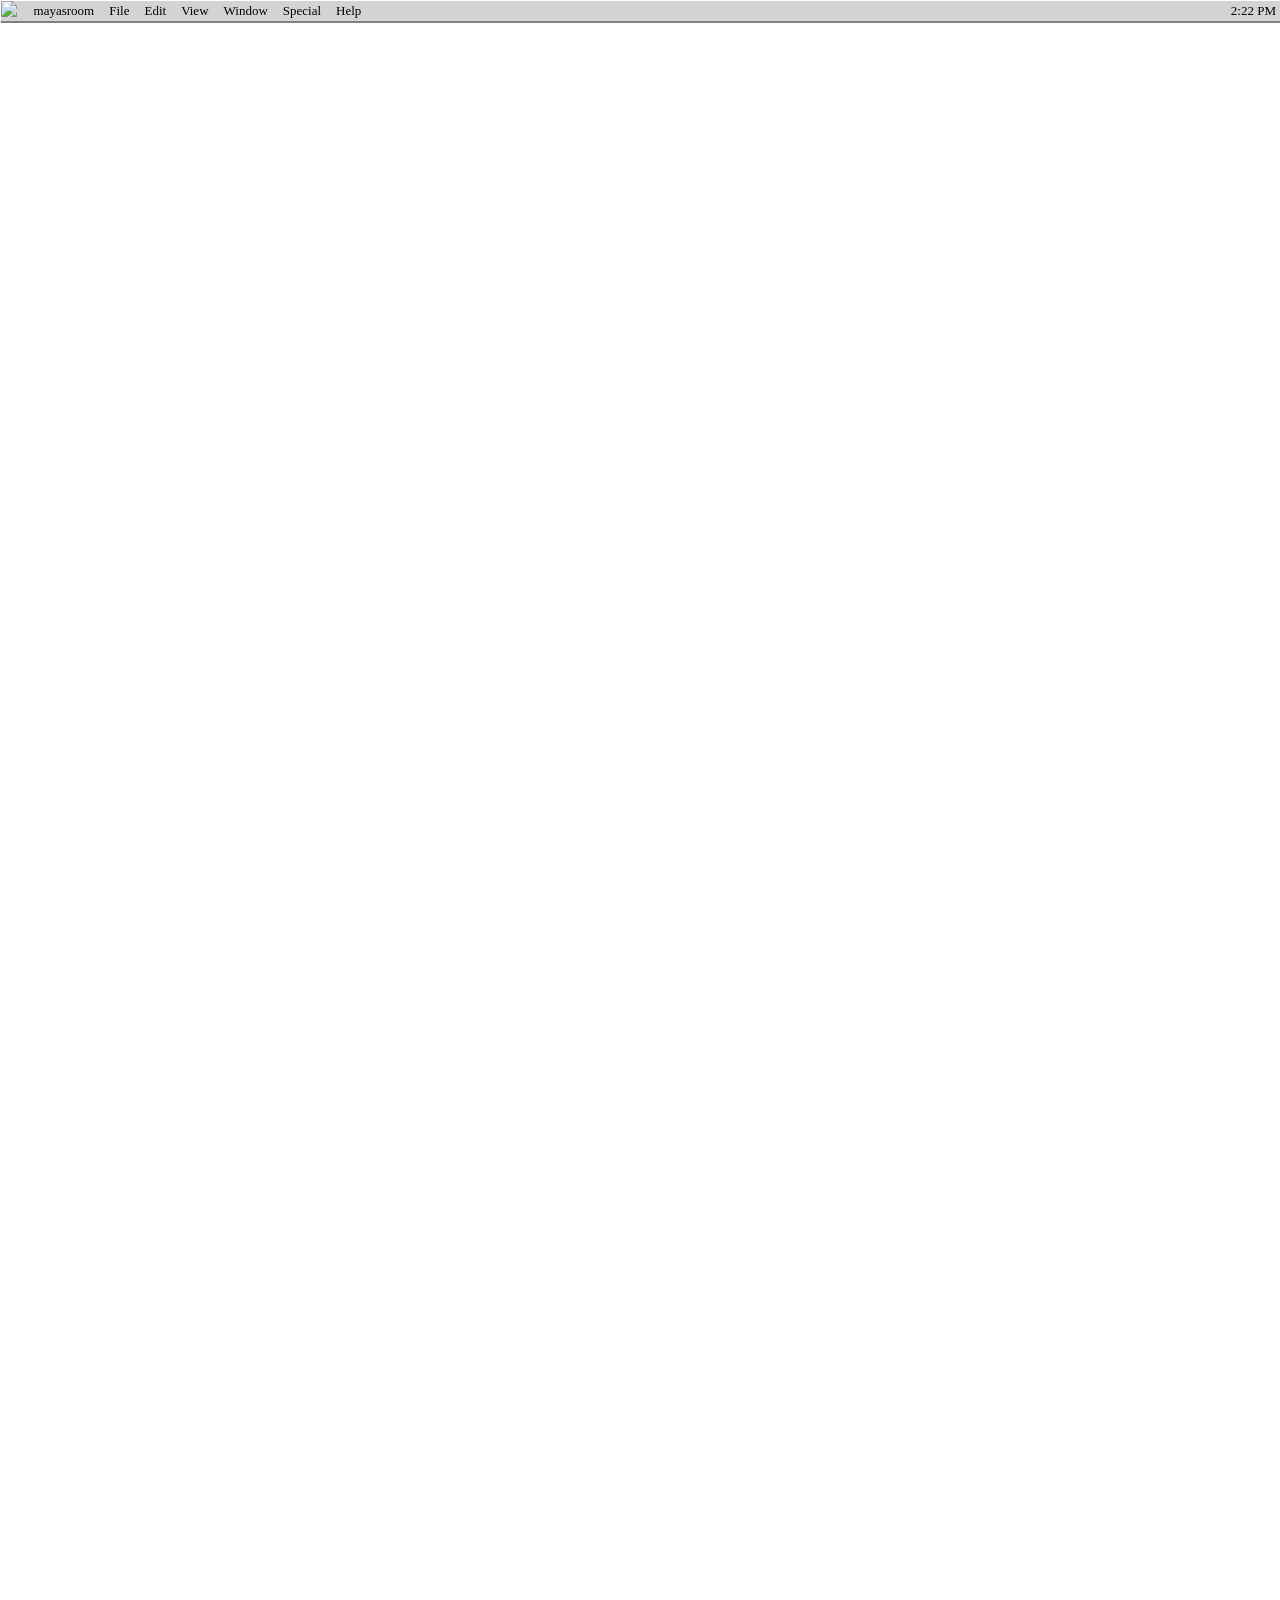
==== library.html @ afd3f65f "Add initial library.html file with layout and styles" ====
<!DOCTYPE html>
<html>
    <head>
        <meta charset="UTF-8" />
		<meta name="viewport" content="width=device-width, initial-scale=1.0" />
		<title>mayaslibrary</title>
		<!-- The style.css file allows you to change the look of your web pages.
         If you include the next line in all your web pages, they will all share the same look.
         This makes it easier to make new pages for your site. -->
		<link
			rel="icon"
			type="text/css"
			href="https://mayasportfolio.nekoweb.org/media/me.jpg">
			<style>
				html {
					background-image: url("https://mayasportfolio.nekoweb.org/media/library.jpeg");
					background-size: 1200px 610px;
					background-attachment: fixed;
				
				}
				@font-face {
    				font-family: "pixelFont"; /* Name your font */
    				src: url("https://mayasportfolio.nekoweb.org/windows-bold[1].ttf");
    				font-weight: normal;
    				font-style: normal;
    				font-display: swap; /* Helps prevent render-blocking */
				}
				.toolbar {
					background-color: lightgray;
					width: 100%;
					height: 20px;
  					display: flex; /* Optional: Add space between elements */
  					gap: 15px;
  					font-family: pixelFont;
  					font-size: 13px;
  					border-top: 1px solid #FFFFFF; /* Top highlight */
  					border-left: 1px solid #FFFFFF; /* Left highlight */
  					border-right: 1px solid #808080; /* Right shadow */
  					border-bottom: 1px solid #808080;
  					box-shadow: 1px 1px 0 rgba(0, 0, 0, 0.5),   /* Bottom-right dark shadow */
    							-1px -1px rgba(255, 255, 255, 0.5);
    				position: fixed;
    				z-index: 3;
				}
				.shelf {
					background-image: url('https://mayasportfolio.nekoweb.org/media/pixelbookshelf.png');
					background-size: 1800px;
					width: 1800px;
					height: 2400px;
					border: 0 solid #ccc;
					overflow-x: hidden;
					overflow-y: hidden;
					z-index: 1;
  		
				}
				.books {
					position: shelf; /* Positions image relative to the container */
					display: flex;
  					z-index: 2;
  					
			
				
				}
				.TGF {
					background-image: url("https://mayasportfolio.nekoweb.org/media/books/TGFSPINE.png");
					background-size: cover;
					position: absolute;
					width: 70px;
					height: 320px;
  					top: 225px;
 					left: 220px;
					
				}
				.TGF:hover {
					
					background-image: url("https://mayasportfolio.nekoweb.org/media/books/cover.jpg");
					background-size: cover;
					position: absolute;
					width: 230px;
					height: 360px;
  					top: 300px;
 					left: 300px;
 					z-index: 2;
				}
				.OTR {
					position: absolute;
					background-image: url("https://mayasportfolio.nekoweb.org/media/books/ontheroadspine.png");
					
					background-size: cover;
					width: 30px;
  					height: 285px;
  					top: 256px;
 					left: 280px;
				}
				.OTR:hover {
					
					background-image: url("https://mayasportfolio.nekoweb.org/media/books/otrcover.png");
					background-size: cover;
					position: absolute;
					width: 260px;
					height: 360px;
  					top: 300px;
 					left: 300px;
 					z-index: 2;
				}
				.RWE {
					position: absolute;
					background-image: url("https://mayasportfolio.nekoweb.org/media/books/RWEspine.png");
					background-size: cover;
					width: 40px;
					height: 320px;
  					top: 220px;
 					left: 305px;
				}
				.RWE:hover {
					background-image: url("https://m.media-amazon.com/images/I/91biSpqWIyL._AC_UF1000,1000_QL80_.jpg");
					background-size: cover;
					position: absolute;
					width: 260px;
					height: 390px;
  					top: 300px;
 					left: 300px;
 					z-index: 2;
				}
				.IWWV {
					position: absolute;
					background-image: url("https://mayasportfolio.nekoweb.org/media/books/iwwvcover.png");
					background-size: cover;
					width: 80px;
					height: 260px;
  					top: 283px;
 					left: 335px;
				}
				.IWWV:hover {
					background-image: url("https://mpd-biblio-covers.imgix.net/9781250095299.jpg");
					background-size: cover;
					position: absolute;
					width: 260px;
					height: 390px;
  					top: 300px;
 					left: 300px;
 					z-index: 2;
				}
				.CDs {
					position: absolute;
					display: flex;
					justify-content: left;
					gap: 5px;
					width: 1400px;
					height: 210px;
					border: 0 solid #ccc;
					top: 580px;
					left: 220px;
					
					
				}
				.ATL {
					display: block;
				    text-decoration: none; /* Removes default underline */
				    color: inherit; /* Inherits color from parent, or set a specific color */
				    cursor: pointer; /* Ensures the cursor changes to a hand icon */
				    /* Add other styling for your div here */
				    background-image: url("https://mayasportfolio.nekoweb.org/media/albums/atlalbum.png");
					background-size: cover;
					width: 250px;
					height: auto;
				}
				.REVOL {
					display: block;
				    text-decoration: none; /* Removes default underline */
				    color: inherit; /* Inherits color from parent, or set a specific color */
				    cursor: pointer; /* Ensures the cursor changes to a hand icon */
				    /* Add other styling for your div here */
				    background-image: url("https://mayasportfolio.nekoweb.org/media/albums/ADRLivealbum.png");
					background-size: cover;
					width: 230px;
					height: auto;
					
				}
				.CHARM {
					display: block;
				    text-decoration: none; /* Removes default underline */
				    color: inherit; /* Inherits color from parent, or set a specific color */
				    cursor: pointer; /* Ensures the cursor changes to a hand icon */
				    /* Add other styling for your div here */
				    background-image: url("https://clairo.com/cdn/shop/files/CharmCD_a0f4f876-e6b1-4ddf-9762-7c0956ea690c_1024x1024.png?v=1715933786");
					background-size: cover;
					width: 250px;
					height: auto;
				}
				.TP {
					display: block;
				    text-decoration: none; /* Removes default underline */
				    color: inherit; /* Inherits color from parent, or set a specific color */
				    cursor: pointer; /* Ensures the cursor changes to a hand icon */
				    /* Add other styling for your div here */
				    background-image: url("https://mayasportfolio.nekoweb.org/media/albums/twinpeaksalbum.png");
					background-size: cover;
					width: 220px;
					height: 195px;
					margin: 5px 0 0 0;
					
				}
				.ABS {
					
					display: block;
				    text-decoration: none; /* Removes default underline */
				    color: inherit; /* Inherits color from parent, or set a specific color */
				    cursor: pointer; /* Ensures the cursor changes to a hand icon */
				    /* Add other styling for your div here */
				    background-image: url("https://shop.dijondijon.com/cdn/shop/files/D_ACDPackagingJCFront_WithoutBackground_2200a47e-5e60-407d-bc6b-936a43d0b96c_1024x1024@2x.png?v=1755217726");
					background-size: cover;
					width: 220px;
					height: 195px;
					margin: 5px 0 0 0;
				}
				.ATL:hover, .REVOL:hover, .CHARM:hover, .TP:hover, .ABS:hover{
					transform: scale(1.2) translate(-20px, 0);
				}
    			p, body {
					margin:0;
				}
				p {
					font-family: pixelFont;
					padding: 2px 0 0 0;
				}
			</style>
	</head>
    <body>
    	<div class="toolbar">
			<img src="https://mayasportfolio.nekoweb.org/media/apple.png" style="width: 25px; height: auto; padding:0;">
			<p>mayasroom</p>
			<p>File</p>
			<p>Edit</p>
			<p>View</p>
			<p>Window</p>
			<p>Special</p>
			<p>Help</p>
			<div style="background-color: lightgray;
					width: 100%;
					height: 20px;
					padding: 0 5px 0 0;">
				<p style="text-align: right;">2:22 PM</p>
			</div>
			
		</div>
		
		<div class="container">
			<div class="shelf">
			
				<div class="books">
					<div class="TGF">
						<p> </p>
  					</div>
  					<div class="OTR">
  						<p> </p>
  					</div>
  					<div class="RWE">
  						<p> </p>
  					</div>
  					<div class="IWWV">
  						<p> </p>
  					</div>
				</div>
				
				<div class="CDs">
					<marquee> 
						<a href="https://www.youtube.com/channel/UCKV-LtkbVqsjBrAAzDyWc6w" class="ATL">
							<p> </p>
						</a>
						<a href="https://www.youtube.com/watch?v=Fqt2uHjqRSU&amp;list=PLdF6PNYTlApSkzCF010GXTQF1q4HyDmjU" class="REVOL">
							<p> </p>
						</a>
						<a href="https://www.youtube.com/watch?v=Eg4FWiow2Ak&list=OLAK5uy_lQoW_Xp-P43hw81AR8LZW9pt1127Gpzvk" class="CHARM">
							<p> </p>
						</a>
						<a href="https://www.youtube.com/watch?v=zI6H1iYrJpg&pp=ygUgdHdpbiBwZWFrcyB3aWxkIG9uaW9uIGZ1bGwgYWxidW0%3D" class="TP">
							<p> </p>
						</a>
						<a href="https://www.youtube.com/watch?v=QPLR2ClWlqQ&list=PLSZTbcBMLH4yR87AZt28jHBlA6FZxssx8" class="ABS">
							<p> </p>
						</a>
					</marquee>
				</div>

				
			</div>
		</div>
        
    </body>
</html>
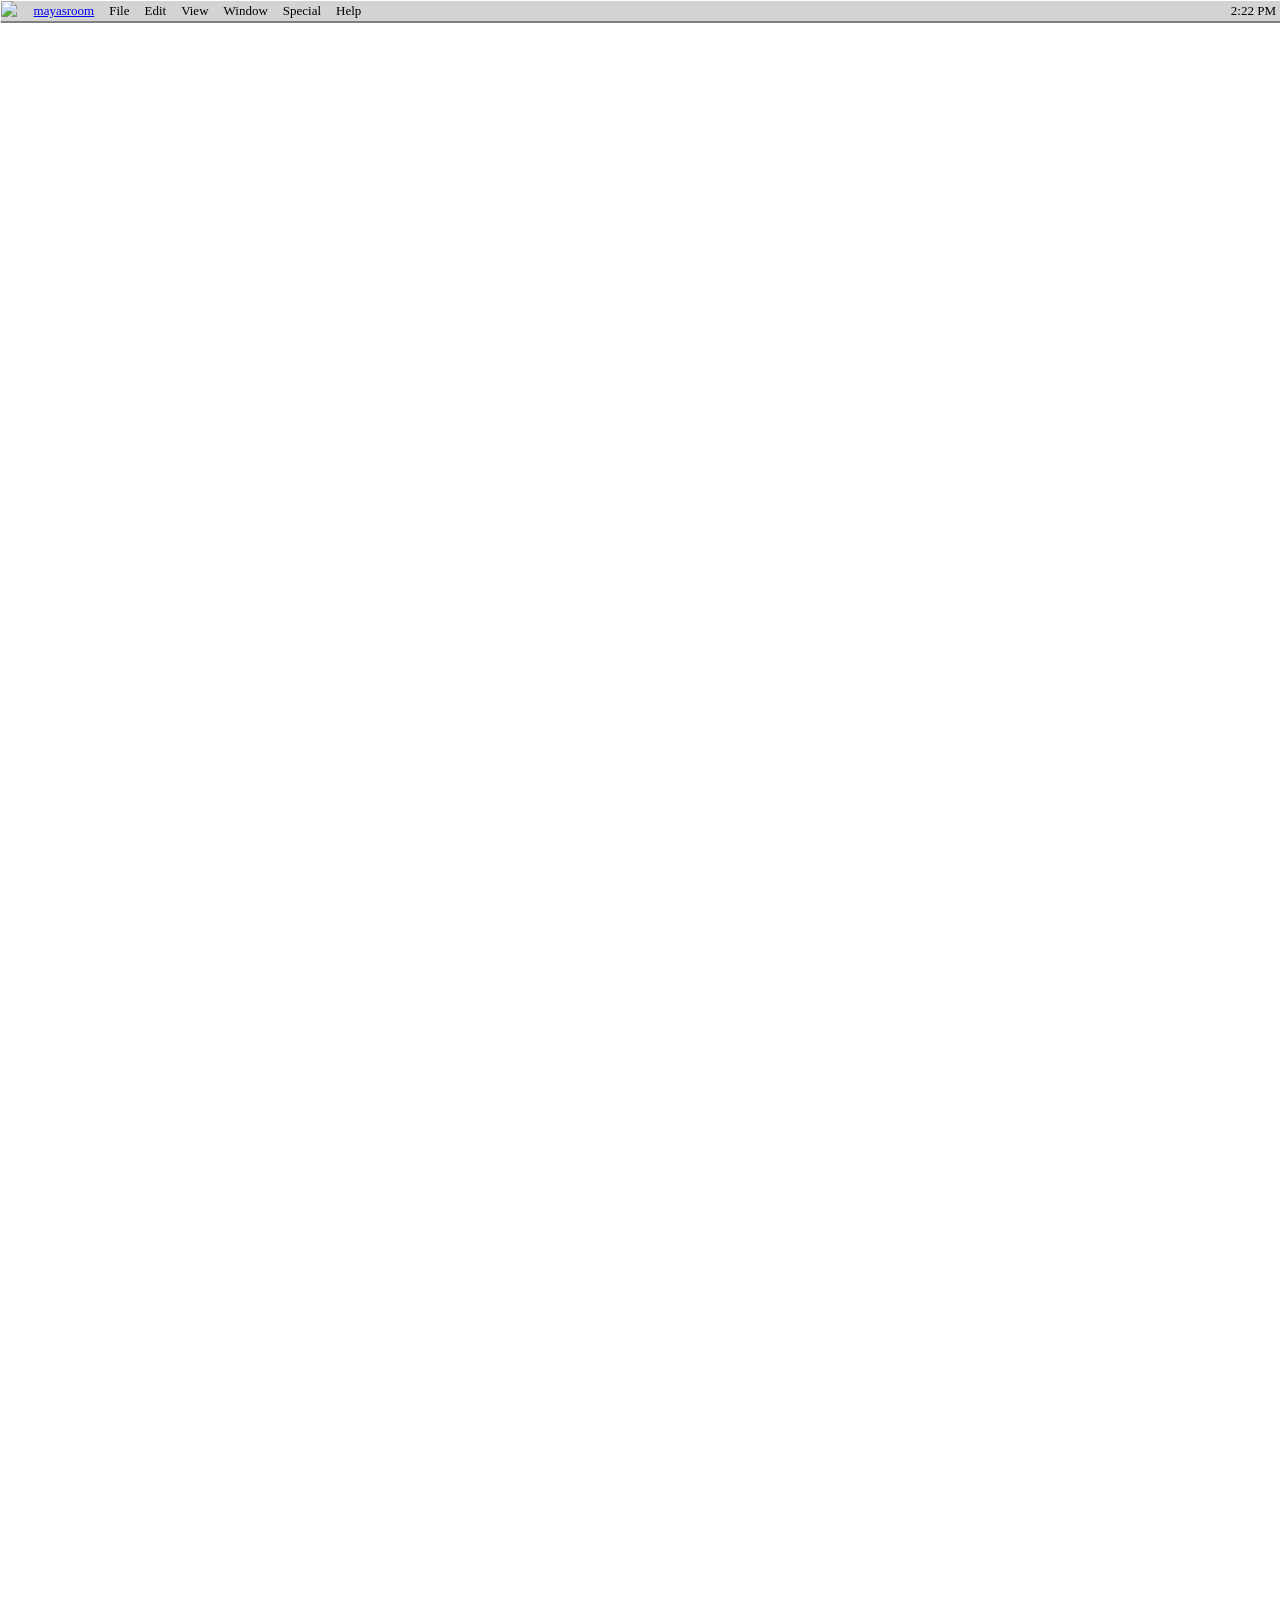
==== commit a3e5f0ed: "Update library.html" ====
--- a/library.html
+++ b/library.html
@@ -229,7 +229,7 @@
     <body>
     	<div class="toolbar">
 			<img src="https://mayasportfolio.nekoweb.org/media/apple.png" style="width: 25px; height: auto; padding:0;">
-			<p>mayasroom</p>
+			<a href="index.html"><p>mayasroom</p></a>
 			<p>File</p>
 			<p>Edit</p>
 			<p>View</p>
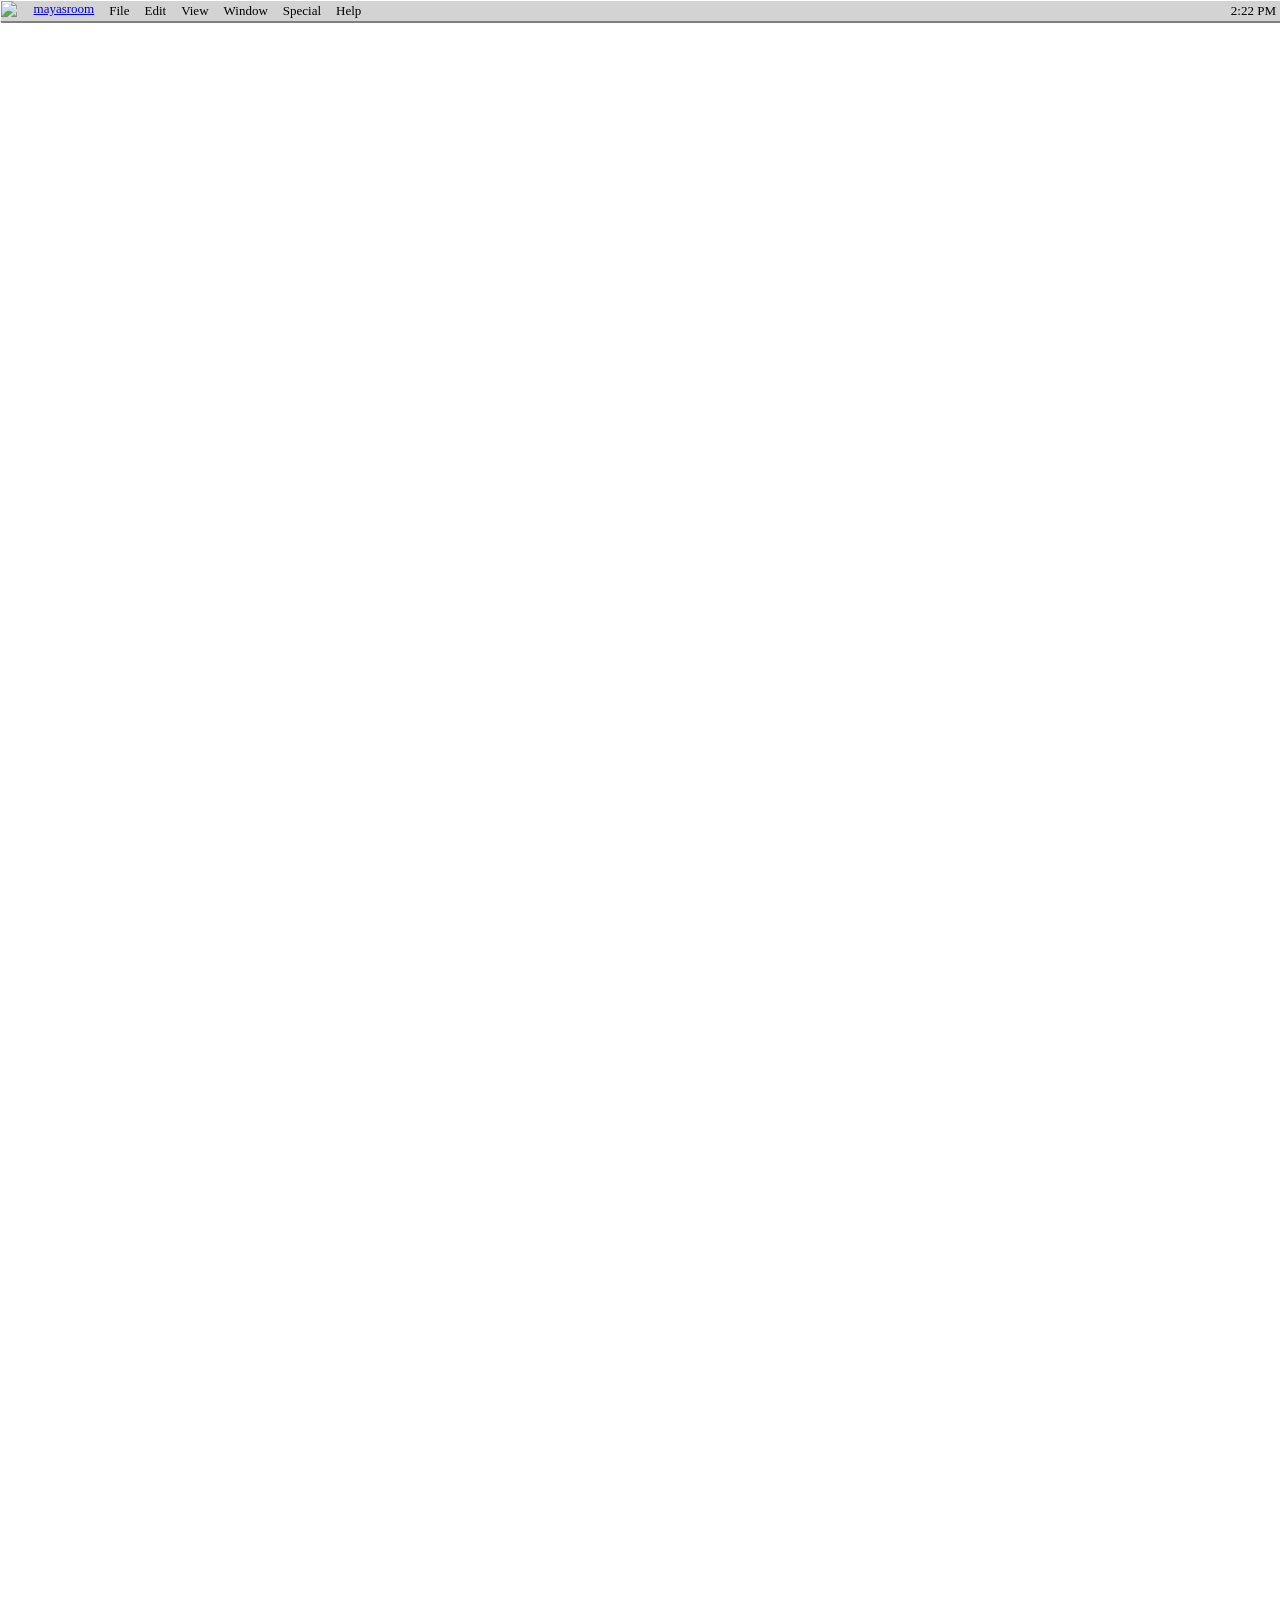
==== commit 622b3479: "Update library.html" ====
--- a/library.html
+++ b/library.html
@@ -229,7 +229,7 @@
     <body>
     	<div class="toolbar">
 			<img src="https://mayasportfolio.nekoweb.org/media/apple.png" style="width: 25px; height: auto; padding:0;">
-			<a href="index.html"><p>mayasroom</p></a>
+			<a href="https://mayahawk14.github.io/maya-sroom/">mayasroom</a>
 			<p>File</p>
 			<p>Edit</p>
 			<p>View</p>
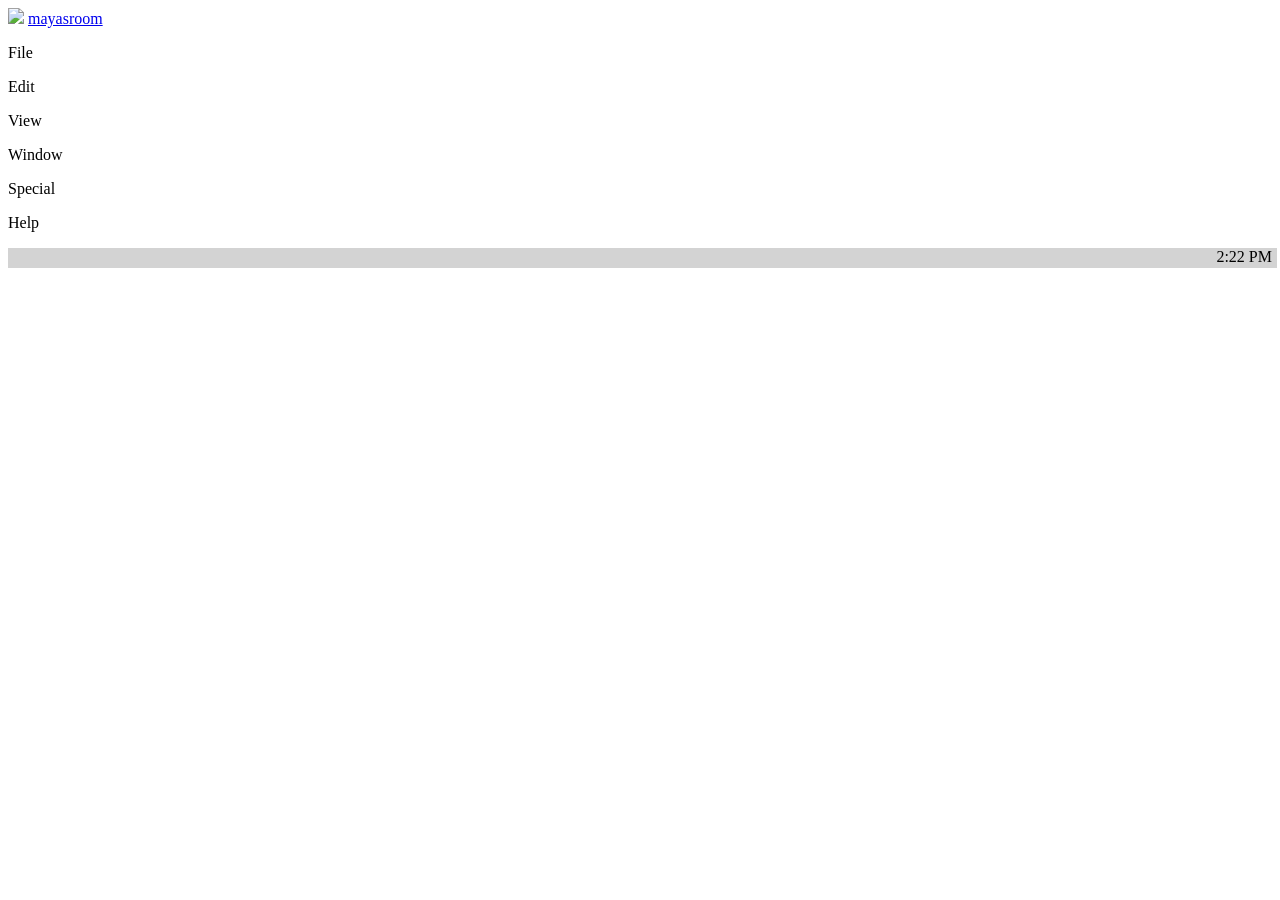
==== commit deca37bd: "Remove inline styles and link to external stylesheet" ====
--- a/library.html
+++ b/library.html
@@ -7,224 +7,9 @@
 		<!-- The style.css file allows you to change the look of your web pages.
          If you include the next line in all your web pages, they will all share the same look.
          This makes it easier to make new pages for your site. -->
-		<link
-			rel="icon"
-			type="text/css"
-			href="https://mayasportfolio.nekoweb.org/media/me.jpg">
-			<style>
-				html {
-					background-image: url("https://mayasportfolio.nekoweb.org/media/library.jpeg");
-					background-size: 1200px 610px;
-					background-attachment: fixed;
-				
-				}
-				@font-face {
-    				font-family: "pixelFont"; /* Name your font */
-    				src: url("https://mayasportfolio.nekoweb.org/windows-bold[1].ttf");
-    				font-weight: normal;
-    				font-style: normal;
-    				font-display: swap; /* Helps prevent render-blocking */
-				}
-				.toolbar {
-					background-color: lightgray;
-					width: 100%;
-					height: 20px;
-  					display: flex; /* Optional: Add space between elements */
-  					gap: 15px;
-  					font-family: pixelFont;
-  					font-size: 13px;
-  					border-top: 1px solid #FFFFFF; /* Top highlight */
-  					border-left: 1px solid #FFFFFF; /* Left highlight */
-  					border-right: 1px solid #808080; /* Right shadow */
-  					border-bottom: 1px solid #808080;
-  					box-shadow: 1px 1px 0 rgba(0, 0, 0, 0.5),   /* Bottom-right dark shadow */
-    							-1px -1px rgba(255, 255, 255, 0.5);
-    				position: fixed;
-    				z-index: 3;
-				}
-				.shelf {
-					background-image: url('https://mayasportfolio.nekoweb.org/media/pixelbookshelf.png');
-					background-size: 1800px;
-					width: 1800px;
-					height: 2400px;
-					border: 0 solid #ccc;
-					overflow-x: hidden;
-					overflow-y: hidden;
-					z-index: 1;
-  		
-				}
-				.books {
-					position: shelf; /* Positions image relative to the container */
-					display: flex;
-  					z-index: 2;
-  					
+		<link rel="icon" type="text/css" href="https://mayasportfolio.nekoweb.org/media/me.jpg">
+		<link rel="stylesheet" href="librarystyle.css">
 			
-				
-				}
-				.TGF {
-					background-image: url("https://mayasportfolio.nekoweb.org/media/books/TGFSPINE.png");
-					background-size: cover;
-					position: absolute;
-					width: 70px;
-					height: 320px;
-  					top: 225px;
- 					left: 220px;
-					
-				}
-				.TGF:hover {
-					
-					background-image: url("https://mayasportfolio.nekoweb.org/media/books/cover.jpg");
-					background-size: cover;
-					position: absolute;
-					width: 230px;
-					height: 360px;
-  					top: 300px;
- 					left: 300px;
- 					z-index: 2;
-				}
-				.OTR {
-					position: absolute;
-					background-image: url("https://mayasportfolio.nekoweb.org/media/books/ontheroadspine.png");
-					
-					background-size: cover;
-					width: 30px;
-  					height: 285px;
-  					top: 256px;
- 					left: 280px;
-				}
-				.OTR:hover {
-					
-					background-image: url("https://mayasportfolio.nekoweb.org/media/books/otrcover.png");
-					background-size: cover;
-					position: absolute;
-					width: 260px;
-					height: 360px;
-  					top: 300px;
- 					left: 300px;
- 					z-index: 2;
-				}
-				.RWE {
-					position: absolute;
-					background-image: url("https://mayasportfolio.nekoweb.org/media/books/RWEspine.png");
-					background-size: cover;
-					width: 40px;
-					height: 320px;
-  					top: 220px;
- 					left: 305px;
-				}
-				.RWE:hover {
-					background-image: url("https://m.media-amazon.com/images/I/91biSpqWIyL._AC_UF1000,1000_QL80_.jpg");
-					background-size: cover;
-					position: absolute;
-					width: 260px;
-					height: 390px;
-  					top: 300px;
- 					left: 300px;
- 					z-index: 2;
-				}
-				.IWWV {
-					position: absolute;
-					background-image: url("https://mayasportfolio.nekoweb.org/media/books/iwwvcover.png");
-					background-size: cover;
-					width: 80px;
-					height: 260px;
-  					top: 283px;
- 					left: 335px;
-				}
-				.IWWV:hover {
-					background-image: url("https://mpd-biblio-covers.imgix.net/9781250095299.jpg");
-					background-size: cover;
-					position: absolute;
-					width: 260px;
-					height: 390px;
-  					top: 300px;
- 					left: 300px;
- 					z-index: 2;
-				}
-				.CDs {
-					position: absolute;
-					display: flex;
-					justify-content: left;
-					gap: 5px;
-					width: 1400px;
-					height: 210px;
-					border: 0 solid #ccc;
-					top: 580px;
-					left: 220px;
-					
-					
-				}
-				.ATL {
-					display: block;
-				    text-decoration: none; /* Removes default underline */
-				    color: inherit; /* Inherits color from parent, or set a specific color */
-				    cursor: pointer; /* Ensures the cursor changes to a hand icon */
-				    /* Add other styling for your div here */
-				    background-image: url("https://mayasportfolio.nekoweb.org/media/albums/atlalbum.png");
-					background-size: cover;
-					width: 250px;
-					height: auto;
-				}
-				.REVOL {
-					display: block;
-				    text-decoration: none; /* Removes default underline */
-				    color: inherit; /* Inherits color from parent, or set a specific color */
-				    cursor: pointer; /* Ensures the cursor changes to a hand icon */
-				    /* Add other styling for your div here */
-				    background-image: url("https://mayasportfolio.nekoweb.org/media/albums/ADRLivealbum.png");
-					background-size: cover;
-					width: 230px;
-					height: auto;
-					
-				}
-				.CHARM {
-					display: block;
-				    text-decoration: none; /* Removes default underline */
-				    color: inherit; /* Inherits color from parent, or set a specific color */
-				    cursor: pointer; /* Ensures the cursor changes to a hand icon */
-				    /* Add other styling for your div here */
-				    background-image: url("https://clairo.com/cdn/shop/files/CharmCD_a0f4f876-e6b1-4ddf-9762-7c0956ea690c_1024x1024.png?v=1715933786");
-					background-size: cover;
-					width: 250px;
-					height: auto;
-				}
-				.TP {
-					display: block;
-				    text-decoration: none; /* Removes default underline */
-				    color: inherit; /* Inherits color from parent, or set a specific color */
-				    cursor: pointer; /* Ensures the cursor changes to a hand icon */
-				    /* Add other styling for your div here */
-				    background-image: url("https://mayasportfolio.nekoweb.org/media/albums/twinpeaksalbum.png");
-					background-size: cover;
-					width: 220px;
-					height: 195px;
-					margin: 5px 0 0 0;
-					
-				}
-				.ABS {
-					
-					display: block;
-				    text-decoration: none; /* Removes default underline */
-				    color: inherit; /* Inherits color from parent, or set a specific color */
-				    cursor: pointer; /* Ensures the cursor changes to a hand icon */
-				    /* Add other styling for your div here */
-				    background-image: url("https://shop.dijondijon.com/cdn/shop/files/D_ACDPackagingJCFront_WithoutBackground_2200a47e-5e60-407d-bc6b-936a43d0b96c_1024x1024@2x.png?v=1755217726");
-					background-size: cover;
-					width: 220px;
-					height: 195px;
-					margin: 5px 0 0 0;
-				}
-				.ATL:hover, .REVOL:hover, .CHARM:hover, .TP:hover, .ABS:hover{
-					transform: scale(1.2) translate(-20px, 0);
-				}
-    			p, body {
-					margin:0;
-				}
-				p {
-					font-family: pixelFont;
-					padding: 2px 0 0 0;
-				}
-			</style>
 	</head>
     <body>
     	<div class="toolbar">
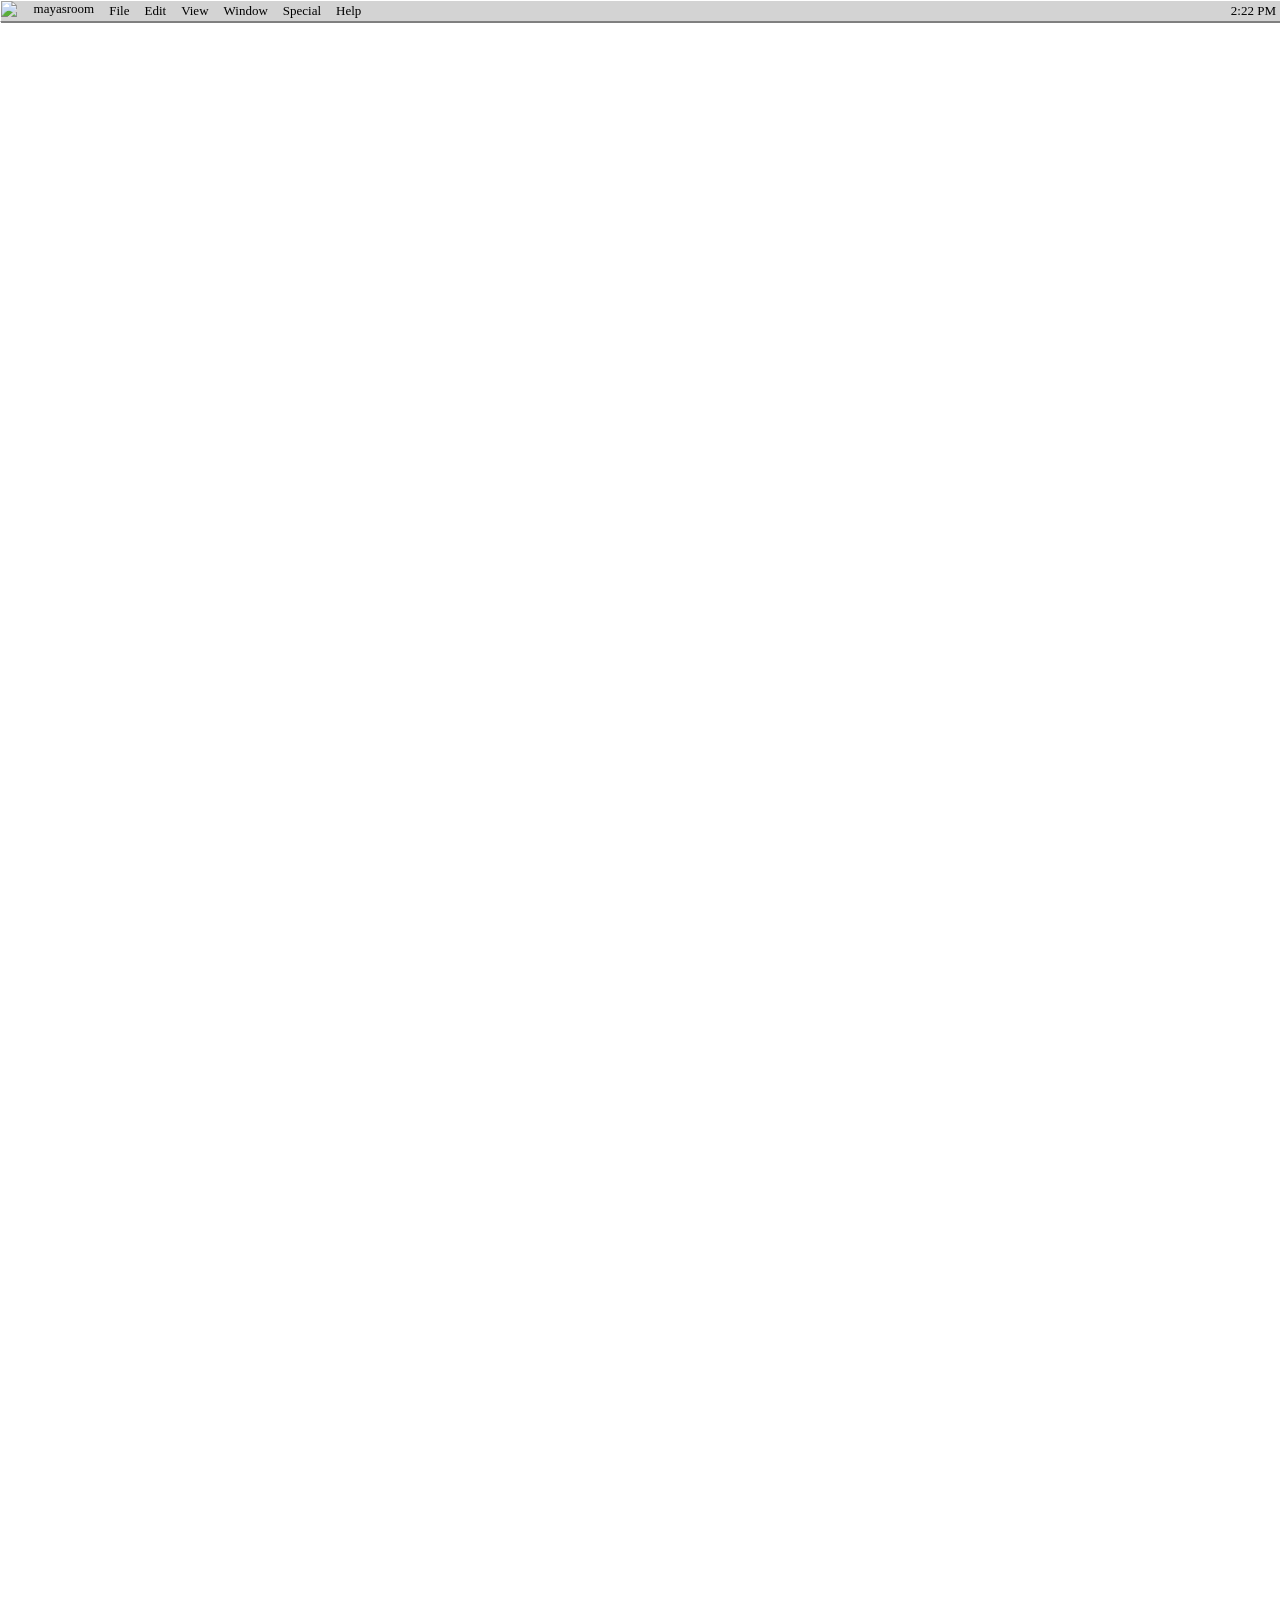
==== commit 6def835f: "Remove marquee and add new div elements" ====
--- a/library.html
+++ b/library.html
@@ -46,10 +46,23 @@
   					<div class="IWWV">
   						<p> </p>
   					</div>
+  					<div class="MCB">
+  						<p> </p>
+  					</div>
+  					<div class="IGYTS">
+  						<p> </p>
+  					</div>
+  					<div class="Grend">
+  						<p> </p>
+  					</div>
+  					<div class="TSH">
+  						<p> </p>
+  					</div>
+  					
 				</div>
 				
 				<div class="CDs">
-					<marquee> 
+				
 						<a href="https://www.youtube.com/channel/UCKV-LtkbVqsjBrAAzDyWc6w" class="ATL">
 							<p> </p>
 						</a>
@@ -62,10 +75,10 @@
 						<a href="https://www.youtube.com/watch?v=zI6H1iYrJpg&pp=ygUgdHdpbiBwZWFrcyB3aWxkIG9uaW9uIGZ1bGwgYWxidW0%3D" class="TP">
 							<p> </p>
 						</a>
-						<a href="https://www.youtube.com/watch?v=QPLR2ClWlqQ&list=PLSZTbcBMLH4yR87AZt28jHBlA6FZxssx8" class="ABS">
+						<a href="" class="ABS">
 							<p> </p>
 						</a>
-					</marquee>
+					
 				</div>
 
 				
--- a/librarystyle.css
+++ b/librarystyle.css
@@ -0,0 +1,303 @@
+html {
+  background-image: url("https://mayasportfolio.nekoweb.org/media/library.jpeg");
+  background-size: 1200px 610px;
+  background-attachment: fixed;
+
+}
+@font-face {
+    font-family: "pixelFont"; /* Name your font */
+    src: url("https://mayasportfolio.nekoweb.org/windows-bold[1].ttf");
+    font-weight: normal;
+    font-style: normal;
+    font-display: swap; /* Helps prevent render-blocking */
+}
+.toolbar {
+  background-color: lightgray;
+  width: 100%;
+  height: 20px;
+    display: flex; /* Optional: Add space between elements */
+    gap: 15px;
+    font-family: pixelFont;
+    font-size: 13px;
+    border-top: 1px solid #FFFFFF; /* Top highlight */
+    border-left: 1px solid #FFFFFF; /* Left highlight */
+    border-right: 1px solid #808080; /* Right shadow */
+    border-bottom: 1px solid #808080;
+    box-shadow: 1px 1px 0 rgba(0, 0, 0, 0.5),   /* Bottom-right dark shadow */
+          -1px -1px rgba(255, 255, 255, 0.5);
+    position: fixed;
+    z-index: 3;
+}
+.shelf {
+  background-image: url('https://mayasportfolio.nekoweb.org/media/pixelbookshelf.png');
+  background-size: 1800px;
+  width: 1800px;
+  height: 2400px;
+  border: 0 solid #ccc;
+  overflow-x: hidden;
+  overflow-y: hidden;
+  z-index: 1;
+
+}
+.books {
+  position: shelf; /* Positions image relative to the container */
+  display: flex;
+    z-index: 2;
+    
+
+
+}
+.TGF {
+  background-image: url("https://mayasportfolio.nekoweb.org/media/books/TGFSPINE.png");
+  background-size: cover;
+  position: absolute;
+  width: 70px;
+  height: 320px;
+    top: 225px;
+  left: 220px;
+  transition: background-color 0.3s ease-in-out, transform 0.3s ease-in-out; 
+  
+}
+.TGF:hover {
+  
+  background-image: url("https://mayasportfolio.nekoweb.org/media/books/cover.jpg");
+  background-size: cover;
+  position: absolute;
+  width: 230px;
+  height: 360px;
+    top: 300px;
+  left: 240px;
+  z-index: 2;
+}
+.OTR {
+  position: absolute;
+  background-image: url("https://mayasportfolio.nekoweb.org/media/books/ontheroadspine.png");
+  
+  background-size: cover;
+  width: 30px;
+    height: 285px;
+    top: 256px;
+  left: 280px;
+}
+.OTR:hover {
+  
+  background-image: url("https://mayasportfolio.nekoweb.org/media/books/otrcover.png");
+  background-size: cover;
+  position: absolute;
+  width: 260px;
+  height: 360px;
+    top: 300px;
+  left: 300px;
+  z-index: 2;
+}
+.RWE {
+  position: absolute;
+  background-image: url("https://mayasportfolio.nekoweb.org/media/books/RWEspine.png");
+  background-size: cover;
+  width: 40px;
+  height: 320px;
+    top: 220px;
+  left: 305px;
+}
+.RWE:hover {
+  background-image: url("https://m.media-amazon.com/images/I/91biSpqWIyL._AC_UF1000,1000_QL80_.jpg");
+  background-size: cover;
+  position: absolute;
+  width: 260px;
+  height: 390px;
+    top: 300px;
+  left: 300px;
+  z-index: 2;
+}
+.IWWV {
+  position: absolute;
+  background-image: url("https://mayasportfolio.nekoweb.org/media/books/iwwvcover.png");
+  background-size: cover;
+  width: 80px;
+  height: 260px;
+    top: 283px;
+  left: 335px;
+}
+.IWWV:hover {
+  background-image: url("https://mpd-biblio-covers.imgix.net/9781250095299.jpg");
+  background-size: cover;
+  position: absolute;
+  width: 260px;
+  height: 390px;
+    top: 300px;
+  left: 300px;
+  z-index: 2;
+}
+
+.IGYTS {
+  position: absolute;
+  background-image: url("https://mayasportfolio.nekoweb.org/media/books/igyts.png");
+  background-size: cover;
+  width: 115px;
+  height: 335px;
+    top: 212px;
+  left: 365px;
+  transform: rotate(-3deg);
+}
+.IGYTS:hover {
+  background-image: url("https://jandynelson.com/wp-content/uploads/2014/08/sun_375w.jpg");
+  background-size: cover;
+  position: absolute;
+  width: 260px;
+  height: 390px;
+    top: 300px;
+  left: 350px;
+  z-index: 2;
+  transform: rotate(3deg);
+}
+
+.MCB {
+  position: absolute;
+  background-image: url("https://mayasportfolio.nekoweb.org/media/books/MCBSpine.png");
+  background-size: cover;
+  width: 100px;
+  height: 300px;
+    top: 245px;
+  left: 418px;
+  transform: rotate(-2deg);
+}
+.MCB:hover {
+  background-image: url("https://groveatlantic-b.b-cdn.net/core/wp-content/uploads/2017/04/thumbnail_MexicoCityBluesPK_1P.jpg");
+  background-size: cover;
+  position: absolute;
+  width: 260px;
+  height: 390px;
+    top: 300px;
+  left: 350px;
+  z-index: 2;
+}
+.Grend {
+  position: absolute;
+  background-image: url("https://mayasportfolio.nekoweb.org/media/books/GrendSpine.png");
+  background-size: cover;
+  width: 105px;
+  height: 305px;
+    top: 240px;
+  left: 467px;
+}
+.Grend:hover {
+  background-image: url("https://m.media-amazon.com/images/I/61fsD7040uL._AC_UF1000,1000_QL80_.jpg");
+  background-size: cover;
+  position: absolute;
+  width: 260px;
+  height: 430px;
+    top: 300px;
+  left: 350px;
+  z-index: 2;
+}
+.TSH {
+  position: absolute;
+  background-image: url("https://mayasportfolio.nekoweb.org/media/books/Layer%201.png");
+  background-size: cover;
+  width: 350px;
+  height: 90px;
+    top: 335px;
+  left: 400px;
+  transform: rotate(92deg);
+  
+}
+.TSH:hover {
+  background-image: url("https://prodimage.images-bn.com/pimages/9781400031702_p0_v11_s600x595.jpg");
+  background-size: cover;
+  position: absolute;
+  width: 260px;
+  height: 390px;
+    top: 300px;
+  left: 350px;
+  z-index: 2;
+  transform: rotate(0deg);
+}
+
+.CDs {
+  position: absolute;
+  display: flex;
+  justify-content: left;
+  gap: 5px;
+  width: 1400px;
+  height: 210px;
+  border: 0 solid #ccc;
+  top: 580px;
+  left: 220px;
+  
+  
+}
+.ATL {
+  display: block;
+    text-decoration: none; /* Removes default underline */
+    color: inherit; /* Inherits color from parent, or set a specific color */
+    cursor: pointer; /* Ensures the cursor changes to a hand icon */
+    /* Add other styling for your div here */
+    background-image: url("https://mayasportfolio.nekoweb.org/media/albums/atlalbum.png");
+  background-size: cover;
+  width: 250px;
+  height: auto;
+}
+.REVOL {
+  display: block;
+    text-decoration: none; /* Removes default underline */
+    color: inherit; /* Inherits color from parent, or set a specific color */
+    cursor: pointer; /* Ensures the cursor changes to a hand icon */
+    /* Add other styling for your div here */
+    background-image: url("https://mayasportfolio.nekoweb.org/media/albums/ADRLivealbum.png");
+  background-size: cover;
+  width: 230px;
+  height: auto;
+  
+}
+.CHARM {
+  display: block;
+    text-decoration: none; /* Removes default underline */
+    color: inherit; /* Inherits color from parent, or set a specific color */
+    cursor: pointer; /* Ensures the cursor changes to a hand icon */
+    /* Add other styling for your div here */
+    background-image: url("https://clairo.com/cdn/shop/files/CharmCD_a0f4f876-e6b1-4ddf-9762-7c0956ea690c_1024x1024.png?v=1715933786");
+  background-size: cover;
+  width: 250px;
+  height: auto;
+}
+.TP {
+  display: block;
+    text-decoration: none; /* Removes default underline */
+    color: inherit; /* Inherits color from parent, or set a specific color */
+    cursor: pointer; /* Ensures the cursor changes to a hand icon */
+    /* Add other styling for your div here */
+    background-image: url("https://mayasportfolio.nekoweb.org/media/albums/twinpeaksalbum.png");
+  background-size: cover;
+  width: 220px;
+  height: 195px;
+  margin: 5px 0 0 0;
+  
+}
+.ABS {
+  
+  display: block;
+    text-decoration: none; /* Removes default underline */
+    color: inherit; /* Inherits color from parent, or set a specific color */
+    cursor: pointer; /* Ensures the cursor changes to a hand icon */
+    /* Add other styling for your div here */
+    background-image: url("https://shop.dijondijon.com/cdn/shop/files/D_ACDPackagingJCFront_WithoutBackground_2200a47e-5e60-407d-bc6b-936a43d0b96c_1024x1024@2x.png?v=1755217726");
+  background-size: cover;
+  width: 220px;
+  height: 195px;
+  margin: 5px 0 0 0;
+}
+.ATL:hover, .REVOL:hover, .CHARM:hover, .TP:hover {
+  transform: scale(1.2) translate(-20px, 0);
+  
+}
+  p, body {
+  margin:0;
+}
+p {
+  font-family: pixelFont;
+  padding: 2px 0 0 0;
+}
+a {
+    color: black;
+    text-decoration: none;
+  }
